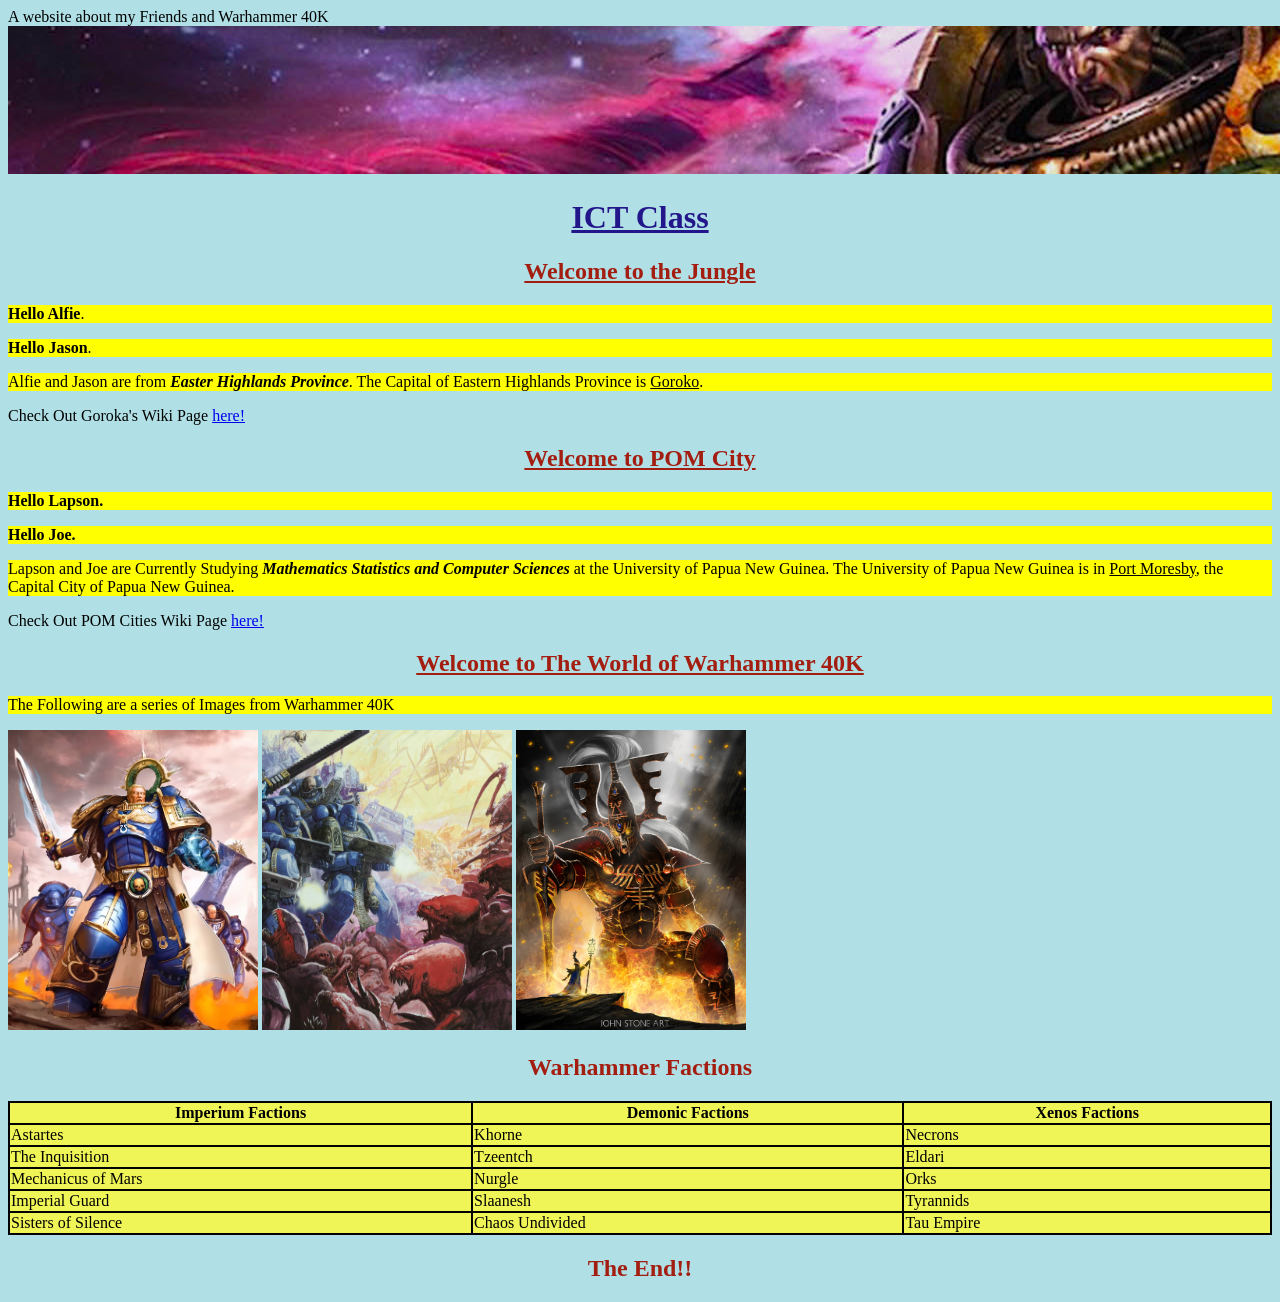
==== index.html @ 9f976693 "ICT Website Project Website Project" ====
<!DOCTYPE html>
<html>
	<head>A website about my Friends and Warhammer 40K</head>
			<title>Friends and 40K</title>
			<link rel="stylesheet" href="mystyles.css">
			<body>
			<body style="background-color:powderblue;">
			<img src="Images\War 40.png" alt="Header" width="1400" height="148">
				<h1 style="text-align:center;"><u> ICT Class </u></h1>
				<h2><u> Welcome to the Jungle </u></h2>
										<p style="background-color:yellow;"><b>Hello Alfie</b>. </p>
					<p style="background-color:yellow;"><b>Hello Jason</b>.</p>
					<p style="background-color:yellow;">Alfie and Jason are from <b><i>Easter Highlands Province</i></b>. The Capital of Eastern Highlands Province is <u>Goroko</u>.</p>
					<p>Check Out Goroka's Wiki Page
						<a href="https://www.">here! </a> </p>
				<h2><u> Welcome to POM City </u></h2>
					<p style="background-color:yellow;"><b>Hello Lapson. </b></p>
					<p style="background-color:yellow;"><b>Hello Joe.</b></p>
					<p style="background-color:yellow;">Lapson and Joe are Currently Studying <b><i>Mathematics Statistics and Computer Sciences</i></b> at the University of Papua New Guinea. The University of Papua New Guinea is in <u>Port Moresby</u>, the Capital City of Papua New Guinea.</p>
					<p>Check Out POM Cities Wiki Page
						<a href="https://www.">here! </a> </p>
				<h2><u> Welcome to The World of Warhammer 40K </u></h2>
					<p style="background-color:yellow;">The Following are a series of Images from Warhammer 40K</p>
						<img src="Images\Roboute_Guilliman_Avenging_Son.webp" alt="Avenging Son" width="250" height="300">
						<img src="Images\20bd4d8f79e19aaf76a92c4bbc33cb8a.jpg" alt="Ultramarines vs Tyrannids" width="250" height="300">
						<img src="Images\FLH0CvlVIAAEhwU.jpg" alt="Khaine Summoner" width="230" height="300">
					<h2>Warhammer Factions</h2>
				<table style="width:100%;">
					<tr>
						<th>Imperium Factions</th>
						<th>Demonic Factions</th>
						<th>Xenos Factions</th>
					</tr>
					<tr>
						<td>Astartes</td>
						<td>Khorne</td>
						<td>Necrons</td>
					</tr>
					<tr>
						<td>The Inquisition</td>
						<td>Tzeentch</td>
						<td>Eldari</td>
					</tr>
					<tr>
						<td>Mechanicus of Mars</td>
						<td>Nurgle</td>
						<td>Orks</td>
					</tr>
					<tr>
						<td>Imperial Guard</td>
						<td>Slaanesh</td>
						<td>Tyrannids</td>
					</tr>
					<tr>
						<td>Sisters of Silence</td>
						<td>Chaos Undivided</td>
						<td>Tau Empire</td>
					</tr>
				</table>
				<h2>The End!!</h2>
			</body>
</html>
---- mystyles.css ----
body {
    background-image:url('images/BG5.png');
    background-repear:no-repeat;
    background-size:cover;
    background-position:center;
    }
    h1 {color: #22168A;
        text-align: center;
        }
    h2  {color: #A31E10;
        text-align: center;
        }
    p   {
        }
table, th,td {
    border:2px solid black;
    border-collapse:collapse;
}
th, td {
    background-color: #F0F557;
}
table.center {
 				margin-left: auto;
 				margin-right: auto;
 				padding: 5px;
}
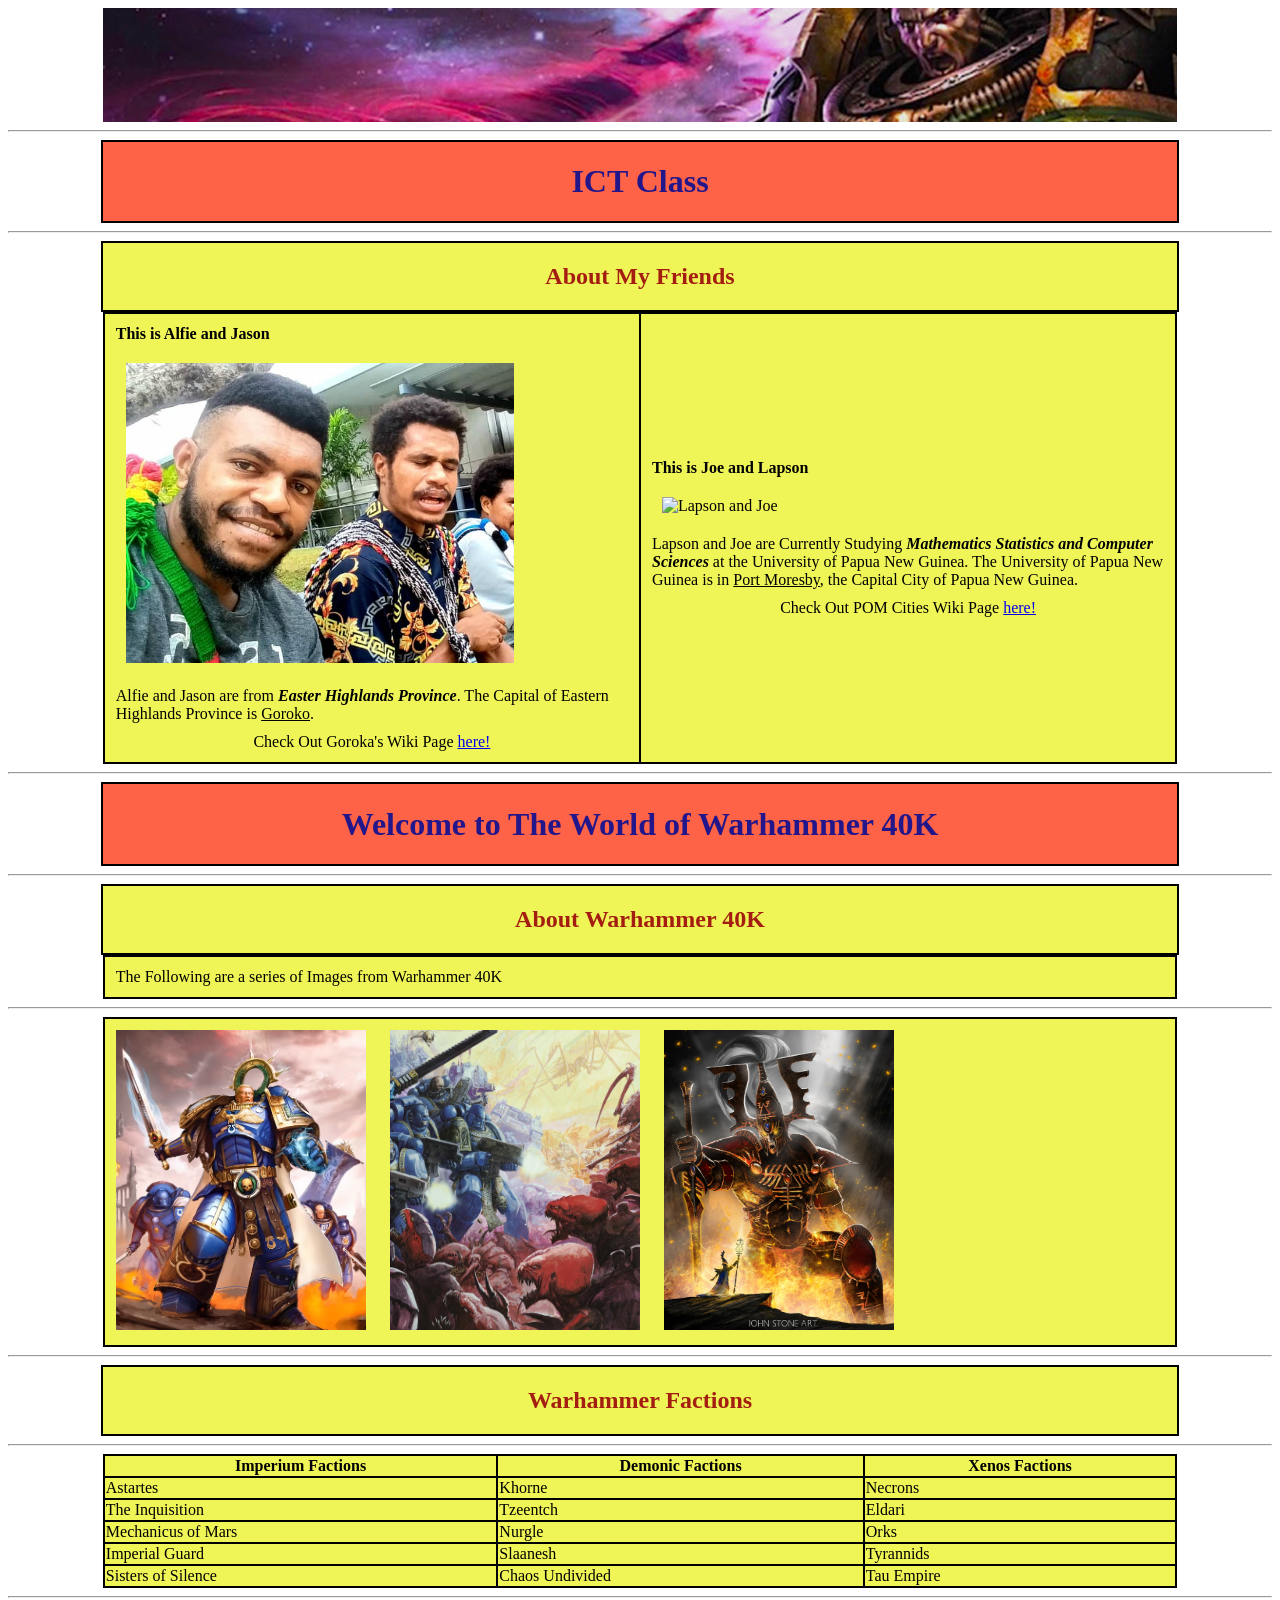
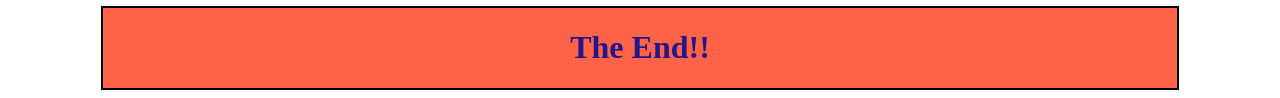
==== commit ff8cd36b: "Deleted Non CSS" ====
--- a/index.html
+++ b/index.html
@@ -1,31 +1,96 @@
 <!DOCTYPE html>
-<html>
-	<head>A website about my Friends and Warhammer 40K</head>
+<html xmlns:text-align="http://www.w3.org/1999/xhtml">
+	<head></head>
+		<style>
+			#my-image {
+       			display: block;
+       			margin: 0 auto;
+        		max-width: 85%;
+        		height: auto;
+   			}
+			table.center {
+ 				margin-left: auto;
+ 				margin-right: auto;
+ 				padding: 5px;
+			}
+			.Sec1 {
+				background-color: tomato;
+				color: white;
+				border: 2px solid black;
+				width: 85%;
+				margin: 0 auto;
+			}
+			.Sec2 {
+				background-color: #F0F557;
+				color: white;
+				border: 2px solid black;
+				width: 85%;
+				margin: 0 auto;
+			}
+			img {
+        		margin: 10px;
+       		}
+       		p {
+       			margin: 10px;
+       		}
+		</style>
 			<title>Friends and 40K</title>
 			<link rel="stylesheet" href="mystyles.css">
 			<body>
-			<body style="background-color:powderblue;">
-			<img src="Images\War 40.png" alt="Header" width="1400" height="148">
-				<h1 style="text-align:center;"><u> ICT Class </u></h1>
-				<h2><u> Welcome to the Jungle </u></h2>
-										<p style="background-color:yellow;"><b>Hello Alfie</b>. </p>
-					<p style="background-color:yellow;"><b>Hello Jason</b>.</p>
-					<p style="background-color:yellow;">Alfie and Jason are from <b><i>Easter Highlands Province</i></b>. The Capital of Eastern Highlands Province is <u>Goroko</u>.</p>
-					<p>Check Out Goroka's Wiki Page
-						<a href="https://www.">here! </a> </p>
-				<h2><u> Welcome to POM City </u></h2>
-					<p style="background-color:yellow;"><b>Hello Lapson. </b></p>
-					<p style="background-color:yellow;"><b>Hello Joe.</b></p>
-					<p style="background-color:yellow;">Lapson and Joe are Currently Studying <b><i>Mathematics Statistics and Computer Sciences</i></b> at the University of Papua New Guinea. The University of Papua New Guinea is in <u>Port Moresby</u>, the Capital City of Papua New Guinea.</p>
-					<p>Check Out POM Cities Wiki Page
-						<a href="https://www.">here! </a> </p>
-				<h2><u> Welcome to The World of Warhammer 40K </u></h2>
-					<p style="background-color:yellow;">The Following are a series of Images from Warhammer 40K</p>
-						<img src="Images\Roboute_Guilliman_Avenging_Son.webp" alt="Avenging Son" width="250" height="300">
-						<img src="Images\20bd4d8f79e19aaf76a92c4bbc33cb8a.jpg" alt="Ultramarines vs Tyrannids" width="250" height="300">
-						<img src="Images\FLH0CvlVIAAEhwU.jpg" alt="Khaine Summoner" width="230" height="300">
-					<h2>Warhammer Factions</h2>
-				<table style="width:100%;">
+			<img id="my-image" src="Images\War 40.png" alt="Header" width="1400" height="148">
+			<hr>
+				<div class="Sec1"> <h1> ICT Class </h1>
+				</div>
+			<hr>
+				<div class="Sec2"> <h2>About My Friends</h2>
+				</div>
+					<table class="center" style="width:85%;" padding="5px;">
+						<tr>
+							<td style="width:50%;">
+								<p><b>This is Alfie and Jason</b></p>
+								<p><img src="Images\AJ1.png" alt="Alfie and Jason 1" width="388" height="300"></p>
+								<p>Alfie and Jason are from <b><i>Easter Highlands Province</i></b>. The Capital of Eastern Highlands Province is <u>Goroko</u>.</p>
+								<p style="text-align:center;">Check Out Goroka's Wiki Page
+									<a href="https://en.wikipedia.org/wiki/Goroka">here! </a> </p>
+															</td>
+							<td style="width:50%;">
+								<p><b>This is Joe and Lapson </b></p>
+								<p><img src="Images\LJ1.jpg" alt="Lapson and Joe" width="425" height="300"></p>
+								<p>Lapson and Joe are Currently Studying <b><i>Mathematics Statistics and Computer Sciences</i></b> at the University of Papua New Guinea. The University of Papua New Guinea is in <u>Port Moresby</u>, the Capital City of Papua New Guinea.</p>
+								<p style="text-align:center;">Check Out POM Cities Wiki Page
+									<a href="https://en.wikipedia.org/wiki/Port_Moresby">here! </a> </p>
+
+							</td>
+						</tr>
+					</table>
+			<hr>
+				<div class="Sec1"> <h1> Welcome to The World of Warhammer 40K</h1>
+				</div>
+			<hr>
+				<div class="Sec2"> <h2>About Warhammer 40K</h2>
+				</div>
+					<table class="center" style="width:85%;">
+						<tr>
+							<td>
+								<p>The Following are a series of Images from Warhammer 40K</p>
+							</td>
+						</tr>
+					</table>
+			<hr>
+					<table class="center" style="width:85%;">
+						<tr>
+							<td>
+								<img src="Images\Roboute_Guilliman_Avenging_Son.webp" alt="Avenging Son" width="250" height="300">
+								<img src="Images\20bd4d8f79e19aaf76a92c4bbc33cb8a.jpg" alt="Ultramarines vs Tyrannids" width="250" height="300">
+								<img src="Images\FLH0CvlVIAAEhwU.jpg" alt="Khaine Summoner" width="230" height="300">
+								</td>
+						</tr>
+					</table>
+			<hr>
+				<div class="Sec2"> <h2>Warhammer Factions</h2>
+				</div>
+			<hr>
+				<table class="center" style="width:85%;">
 					<tr>
 						<th>Imperium Factions</th>
 						<th>Demonic Factions</th>
@@ -57,6 +122,8 @@
 						<td>Tau Empire</td>
 					</tr>
 				</table>
-				<h2>The End!!</h2>
+			<hr>
+				<div class="Sec1"> <h1 style="text-align:center">The End!!</h1>
+				</div>
 			</body>
 </html>
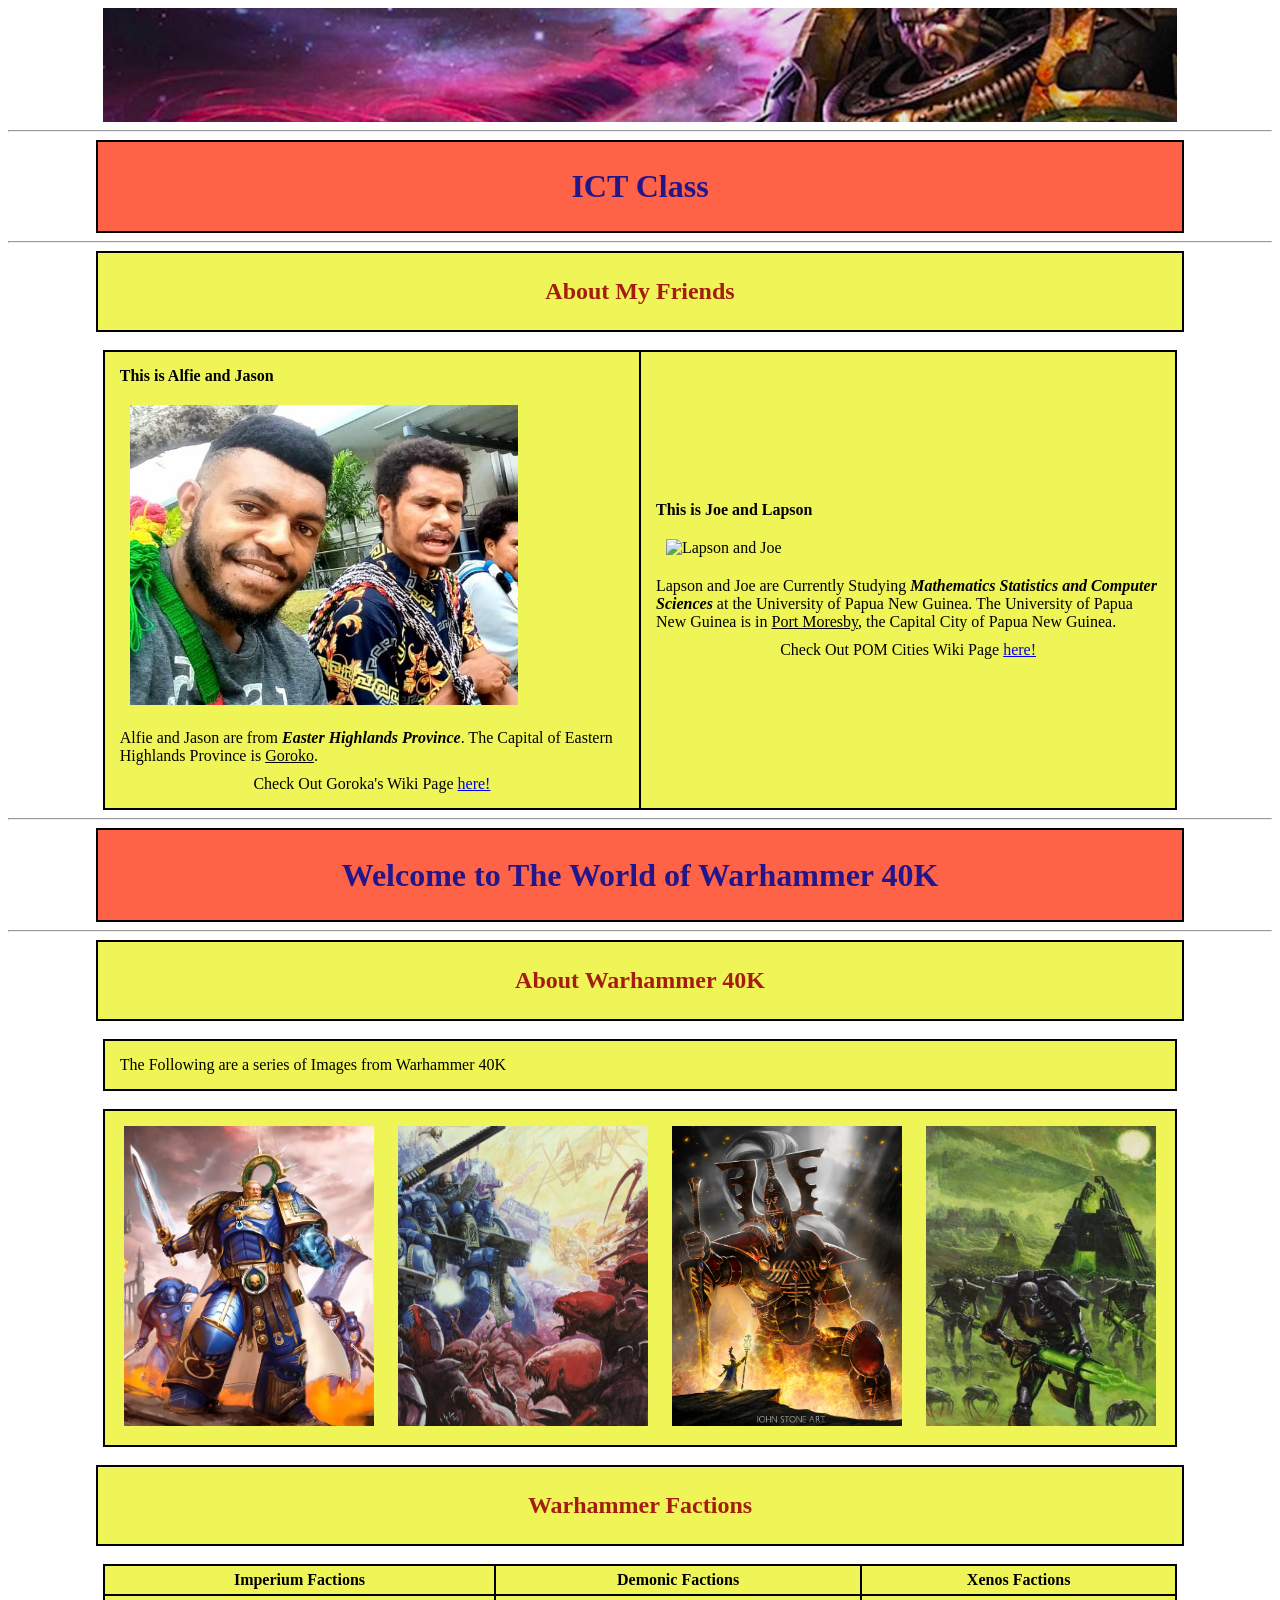
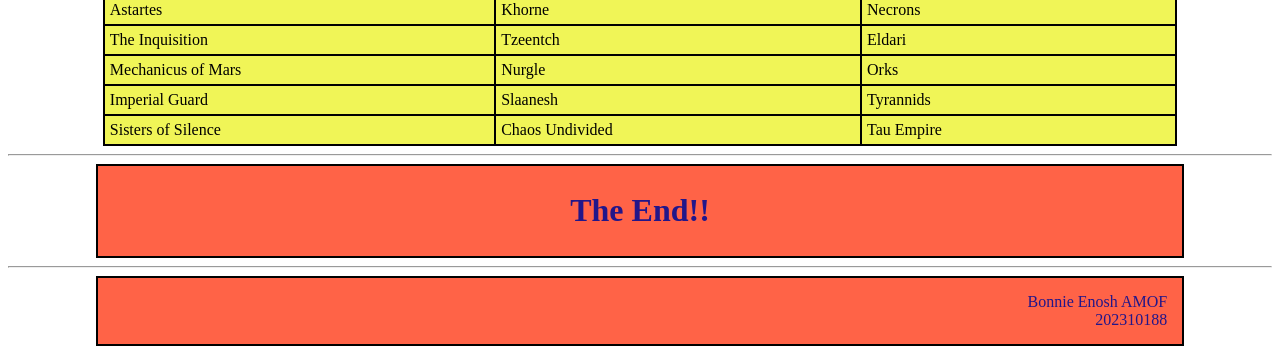
==== commit 6847c7f5: "Final Draft" ====
--- a/index.html
+++ b/index.html
@@ -17,13 +17,15 @@
 				background-color: tomato;
 				color: white;
 				border: 2px solid black;
+				padding: 5px;
 				width: 85%;
 				margin: 0 auto;
 			}
 			.Sec2 {
 				background-color: #F0F557;
-				color: white;
+				color: black;
 				border: 2px solid black;
+				padding: 5px;
 				width: 85%;
 				margin: 0 auto;
 			}
@@ -33,6 +35,11 @@
        		p {
        			margin: 10px;
        		}
+       		footer {
+       		background-color: #F0F557;
+      	    padding: 20px;
+      		text-align: right;
+    }
 		</style>
 			<title>Friends and 40K</title>
 			<link rel="stylesheet" href="mystyles.css">
@@ -44,6 +51,7 @@
 			<hr>
 				<div class="Sec2"> <h2>About My Friends</h2>
 				</div>
+				<br>
 					<table class="center" style="width:85%;" padding="5px;">
 						<tr>
 							<td style="width:50%;">
@@ -69,6 +77,7 @@
 			<hr>
 				<div class="Sec2"> <h2>About Warhammer 40K</h2>
 				</div>
+				<br>
 					<table class="center" style="width:85%;">
 						<tr>
 							<td>
@@ -76,20 +85,21 @@
 							</td>
 						</tr>
 					</table>
-			<hr>
+				<br>
 					<table class="center" style="width:85%;">
 						<tr>
-							<td>
+							<td style="text-align: center;">
 								<img src="Images\Roboute_Guilliman_Avenging_Son.webp" alt="Avenging Son" width="250" height="300">
 								<img src="Images\20bd4d8f79e19aaf76a92c4bbc33cb8a.jpg" alt="Ultramarines vs Tyrannids" width="250" height="300">
 								<img src="Images\FLH0CvlVIAAEhwU.jpg" alt="Khaine Summoner" width="230" height="300">
-								</td>
+								<img src="Images\300px-NecronArt.jpg" alt="Necrons Mobilise" width="230" height="300">
+							</td>
 						</tr>
 					</table>
-			<hr>
+			<br>
 				<div class="Sec2"> <h2>Warhammer Factions</h2>
 				</div>
-			<hr>
+			<br>
 				<table class="center" style="width:85%;">
 					<tr>
 						<th>Imperium Factions</th>
@@ -125,5 +135,9 @@
 			<hr>
 				<div class="Sec1"> <h1 style="text-align:center">The End!!</h1>
 				</div>
+			<hr>
+			<div class="Sec1"> <p style="text-align:right; color:#22168A;">Bonnie Enosh AMOF <br>
+				202310188 </p>
+				</div>
 			</body>
 </html>
--- a/mystyles.css
+++ b/mystyles.css
@@ -18,7 +18,9 @@
 }
 th, td {
     background-color: #F0F557;
+    padding:5px;
 }
+
 table.center {
  				margin-left: auto;
  				margin-right: auto;
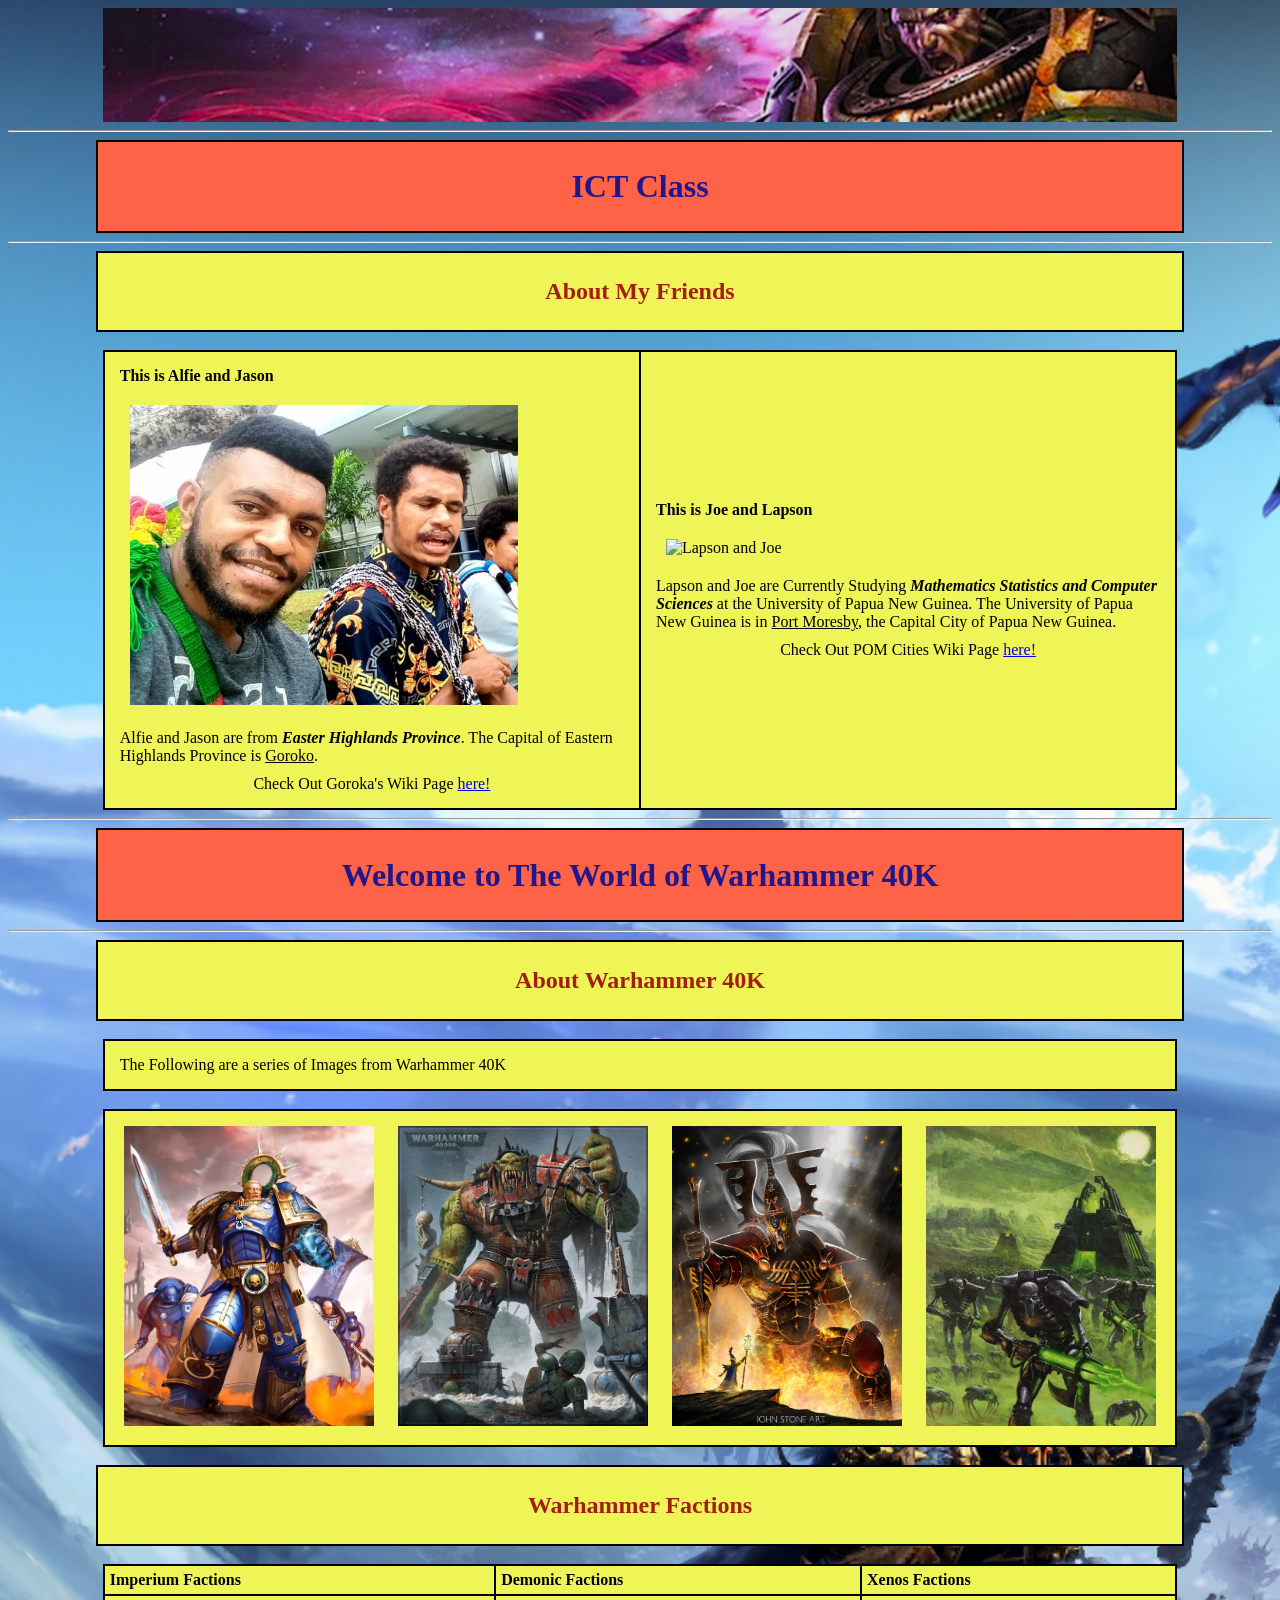
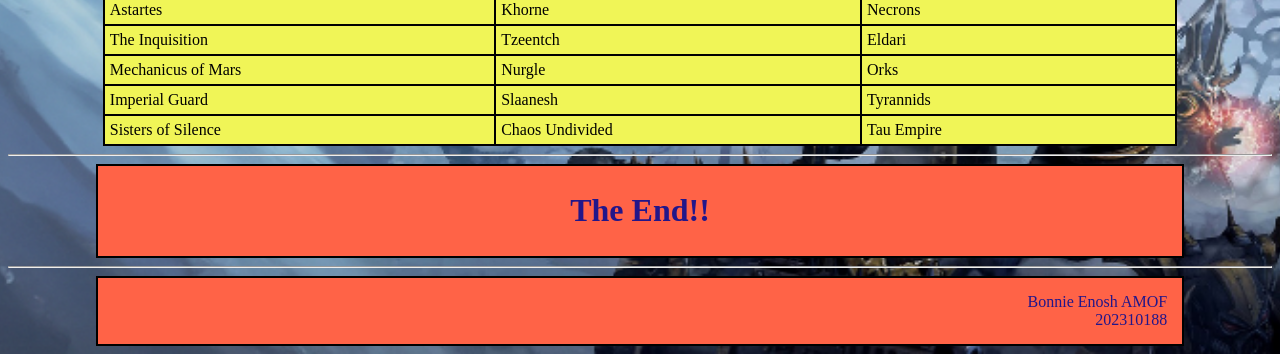
==== commit da369072: "Tided up for test" ====
--- a/index.html
+++ b/index.html
@@ -90,7 +90,7 @@
 						<tr>
 							<td style="text-align: center;">
 								<img src="Images\Roboute_Guilliman_Avenging_Son.webp" alt="Avenging Son" width="250" height="300">
-								<img src="Images\20bd4d8f79e19aaf76a92c4bbc33cb8a.jpg" alt="Ultramarines vs Tyrannids" width="250" height="300">
+								<img src="Images\Orkboy.jpg" alt="Orks" width="250" height="300">
 								<img src="Images\FLH0CvlVIAAEhwU.jpg" alt="Khaine Summoner" width="230" height="300">
 								<img src="Images\300px-NecronArt.jpg" alt="Necrons Mobilise" width="230" height="300">
 							</td>
--- a/mystyles.css
+++ b/mystyles.css
@@ -1,8 +1,8 @@
 body {
-    background-image:url('images/BG5.png');
-    background-repear:no-repeat;
-    background-size:cover;
-    background-position:center;
+    background-image: url('Images/BG5.png');
+    background-repeat: no-repeat;
+    background-size: cover;
+    background-position: center;
     }
     h1 {color: #22168A;
         text-align: center;
@@ -20,7 +20,9 @@
     background-color: #F0F557;
     padding:5px;
 }
-
+th {
+   	text-align: left;
+}
 table.center {
  				margin-left: auto;
  				margin-right: auto;
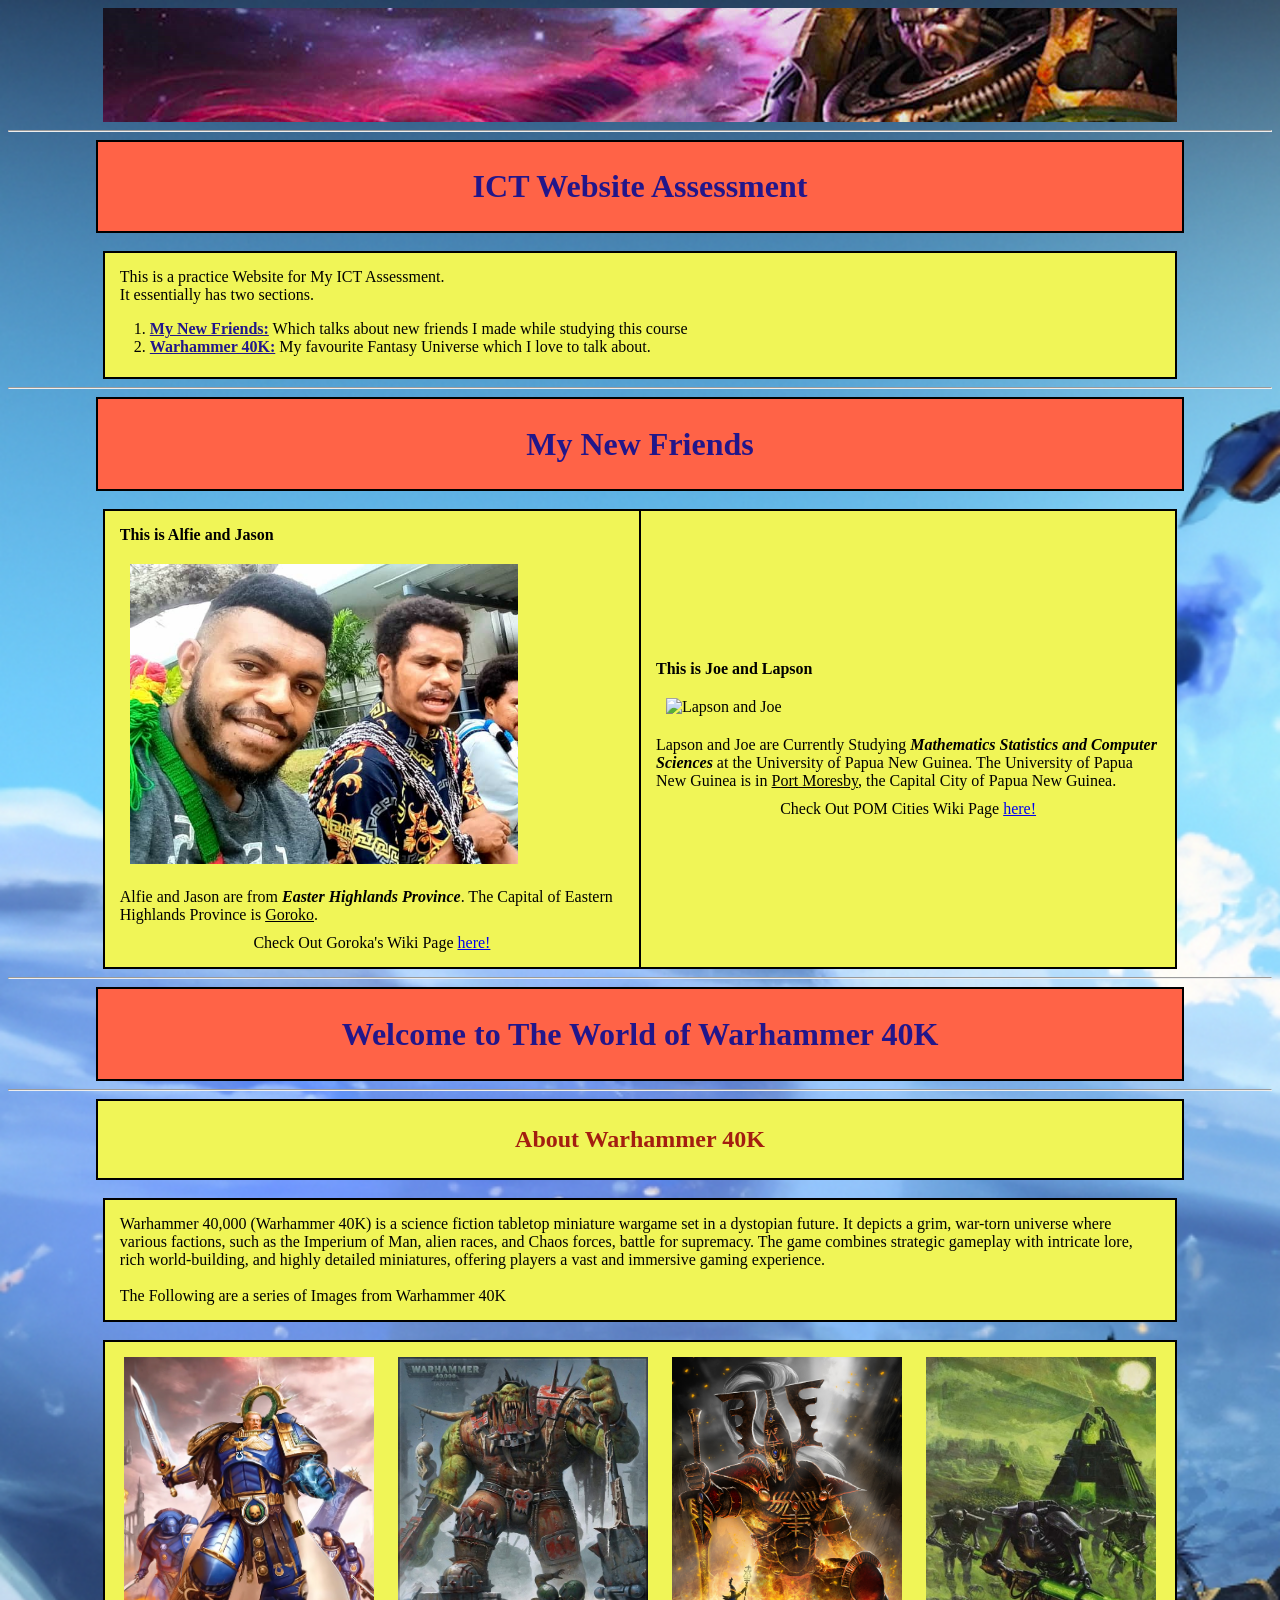
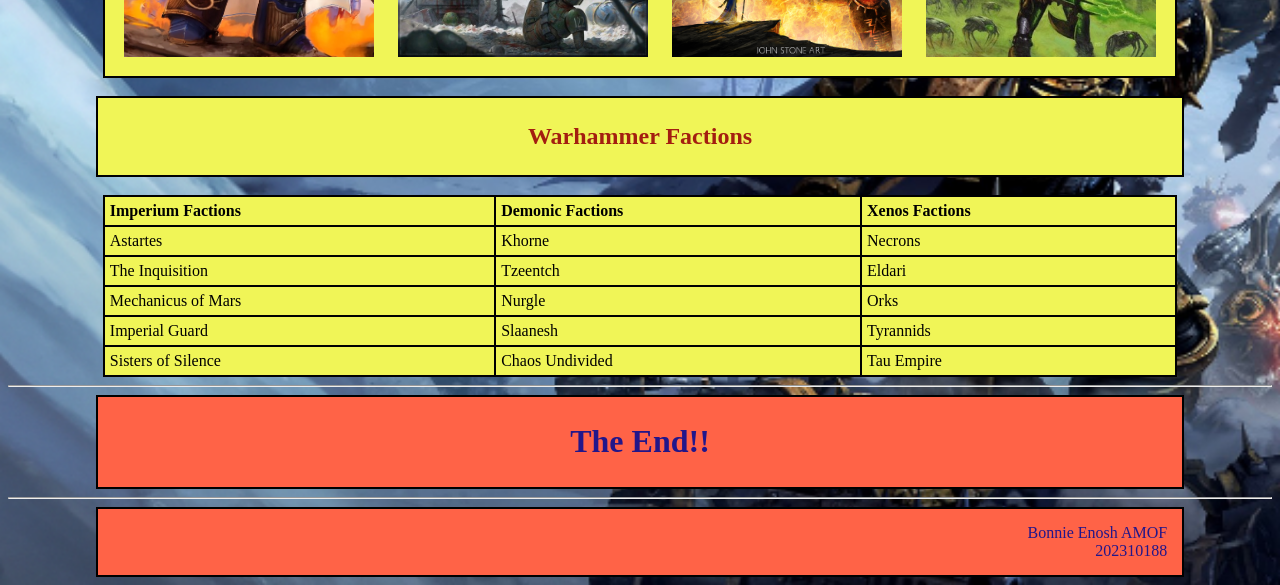
==== commit 62583bcb: "Final Edit" ====
--- a/index.html
+++ b/index.html
@@ -46,10 +46,24 @@
 			<body>
 			<img id="my-image" src="Images\War 40.png" alt="Header" width="1400" height="148">
 			<hr>
-				<div class="Sec1"> <h1> ICT Class </h1>
+				<div class="Sec1"> <h1> ICT Website Assessment </h1>
 				</div>
+				<br>
+					<table class="center" style="width:85%;">
+						<tr>
+							<td>
+								<p>This is a practice Website for My ICT Assessment.
+								<br> It essentially has two sections. </p>
+									<ol>
+  										<li><span style="color: #22168A;"><u><b>My New Friends:</u></b></span> Which talks about new friends I made while studying this course</li>
+  										<li><span style="color: #22168A;"><u><b>Warhammer 40K:</u></b></span> My favourite Fantasy Universe which I love to talk about.</li>
+									</ol>
+
+							</td>
+						</tr>
+					</table>
 			<hr>
-				<div class="Sec2"> <h2>About My Friends</h2>
+				<div class="Sec1"> <h1>My New Friends</h1>
 				</div>
 				<br>
 					<table class="center" style="width:85%;" padding="5px;">
@@ -81,7 +95,10 @@
 					<table class="center" style="width:85%;">
 						<tr>
 							<td>
-								<p>The Following are a series of Images from Warhammer 40K</p>
+								<p>Warhammer 40,000 (Warhammer 40K) is a science fiction tabletop miniature wargame set in a dystopian future. It depicts a grim, war-torn universe where various factions, such as the Imperium of Man, alien races, and Chaos forces, battle for supremacy. The game combines strategic gameplay with intricate lore, rich world-building, and highly detailed miniatures, offering players a vast and immersive gaming experience.
+								<br>
+								<br>The Following are a series of Images from Warhammer 40K
+								</p>
 							</td>
 						</tr>
 					</table>
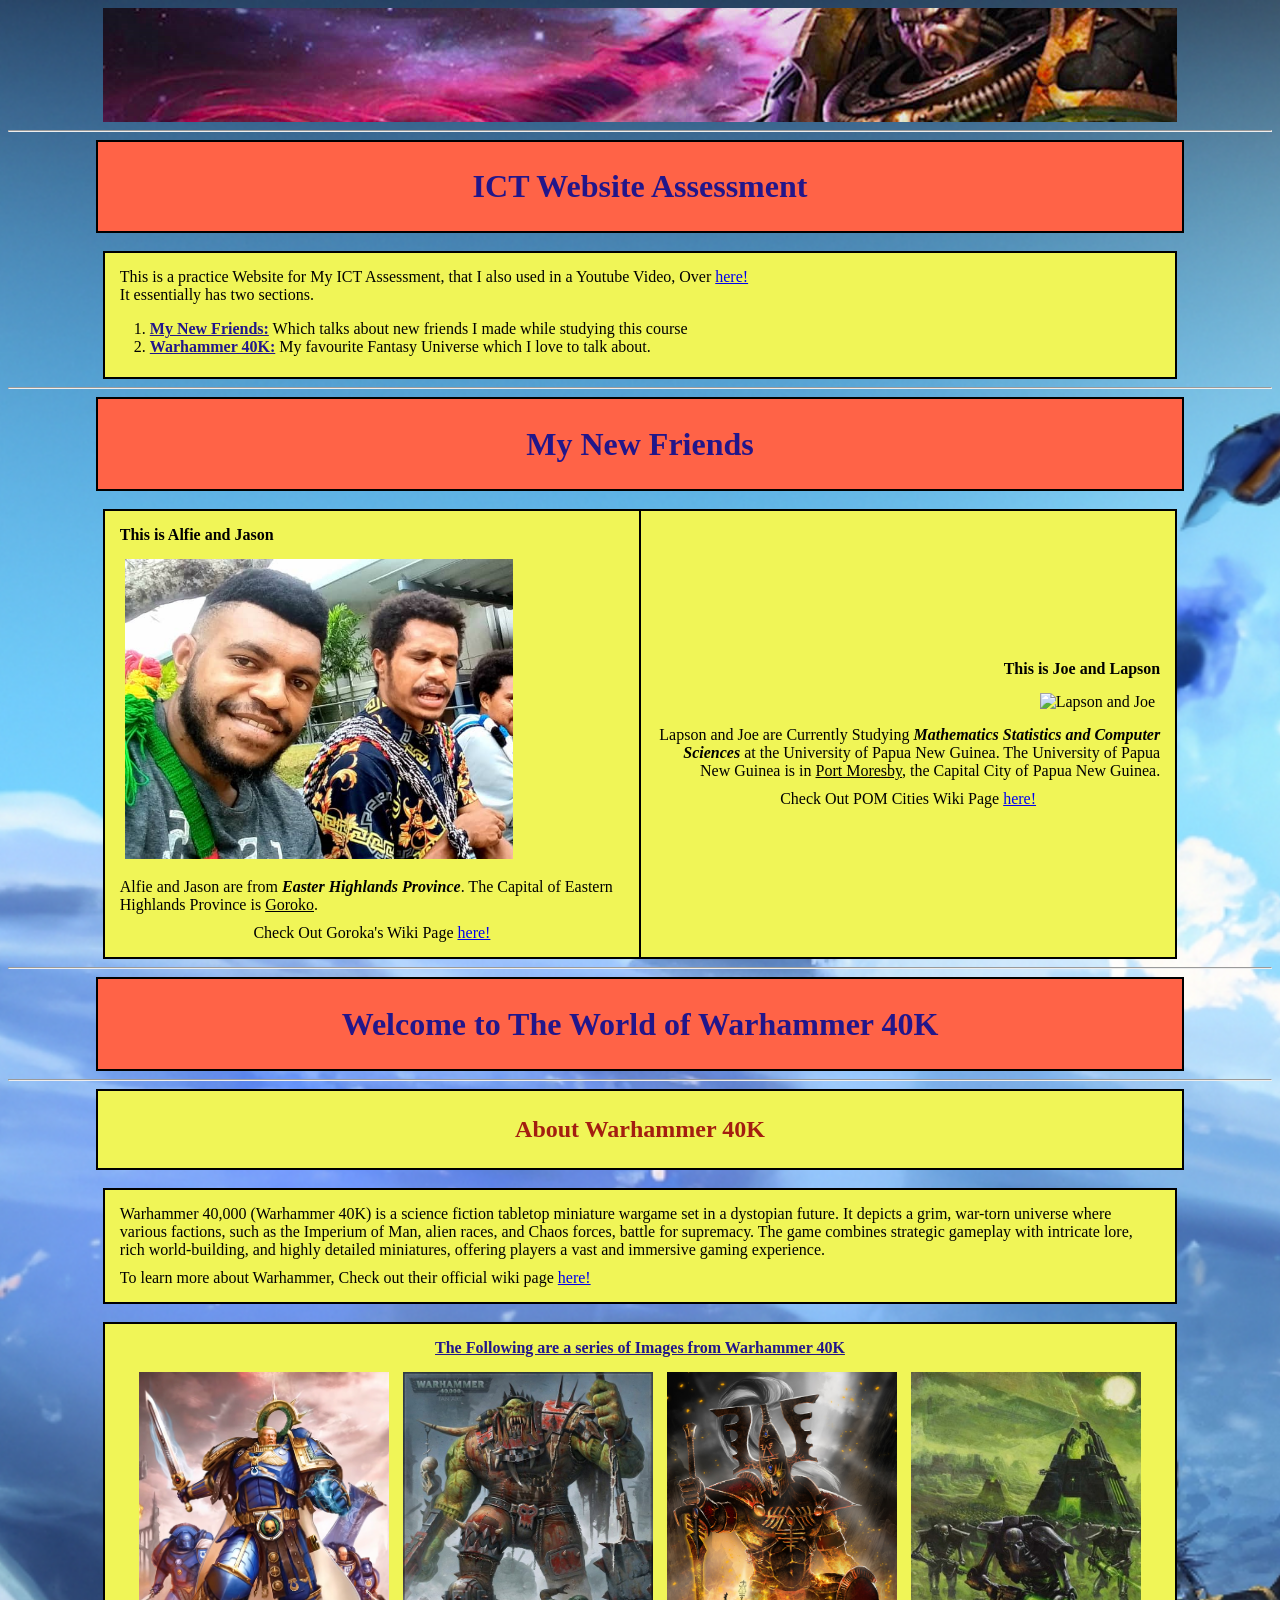
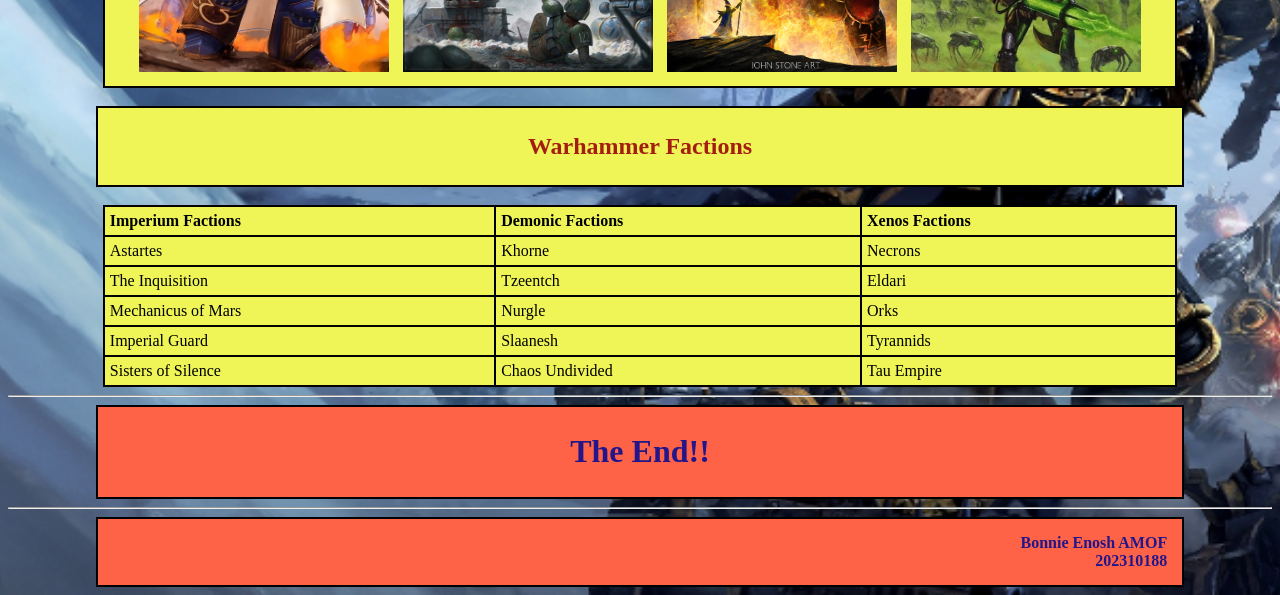
==== commit 4a0889cd: "Finalised" ====
--- a/index.html
+++ b/index.html
@@ -1,6 +1,6 @@
 <!DOCTYPE html>
-<html xmlns:text-align="http://www.w3.org/1999/xhtml">
-	<head></head>
+<html>
+	<head>
 		<style>
 			#my-image {
        			display: block;
@@ -30,20 +30,16 @@
 				margin: 0 auto;
 			}
 			img {
-        		margin: 10px;
+        		margin: 5px;
        		}
        		p {
        			margin: 10px;
        		}
-       		footer {
-       		background-color: #F0F557;
-      	    padding: 20px;
-      		text-align: right;
-    }
-		</style>
-			<title>Friends and 40K</title>
-			<link rel="stylesheet" href="mystyles.css">
-			<body>
+       				</style>
+		<title>Friends and 40K</title>
+		<link rel="stylesheet" href="mystyles.css">
+	</head>
+	<body>
 			<img id="my-image" src="Images\War 40.png" alt="Header" width="1400" height="148">
 			<hr>
 				<div class="Sec1"> <h1> ICT Website Assessment </h1>
@@ -52,11 +48,11 @@
 					<table class="center" style="width:85%;">
 						<tr>
 							<td>
-								<p>This is a practice Website for My ICT Assessment.
+								<p>This is a practice Website for My ICT Assessment, that I also used in a Youtube Video, Over <a href="https://www.youtube.com/watch?v=GqpSvZzYL0I">here! </a>
 								<br> It essentially has two sections. </p>
 									<ol>
-  										<li><span style="color: #22168A;"><u><b>My New Friends:</u></b></span> Which talks about new friends I made while studying this course</li>
-  										<li><span style="color: #22168A;"><u><b>Warhammer 40K:</u></b></span> My favourite Fantasy Universe which I love to talk about.</li>
+  										<li><span style="color: #22168A;"><u><b>My New Friends:</b></u></span> Which talks about new friends I made while studying this course</li>
+  										<li><span style="color: #22168A;"><u><b>Warhammer 40K:</b></u></span> My favourite Fantasy Universe which I love to talk about.</li>
 									</ol>
 
 							</td>
@@ -66,7 +62,7 @@
 				<div class="Sec1"> <h1>My New Friends</h1>
 				</div>
 				<br>
-					<table class="center" style="width:85%;" padding="5px;">
+					<table class="center" style="width:85%;">
 						<tr>
 							<td style="width:50%;">
 								<p><b>This is Alfie and Jason</b></p>
@@ -75,7 +71,7 @@
 								<p style="text-align:center;">Check Out Goroka's Wiki Page
 									<a href="https://en.wikipedia.org/wiki/Goroka">here! </a> </p>
 															</td>
-							<td style="width:50%;">
+							<td style="width:50%; text-align:right;">
 								<p><b>This is Joe and Lapson </b></p>
 								<p><img src="Images\LJ1.jpg" alt="Lapson and Joe" width="425" height="300"></p>
 								<p>Lapson and Joe are Currently Studying <b><i>Mathematics Statistics and Computer Sciences</i></b> at the University of Papua New Guinea. The University of Papua New Guinea is in <u>Port Moresby</u>, the Capital City of Papua New Guinea.</p>
@@ -97,7 +93,7 @@
 							<td>
 								<p>Warhammer 40,000 (Warhammer 40K) is a science fiction tabletop miniature wargame set in a dystopian future. It depicts a grim, war-torn universe where various factions, such as the Imperium of Man, alien races, and Chaos forces, battle for supremacy. The game combines strategic gameplay with intricate lore, rich world-building, and highly detailed miniatures, offering players a vast and immersive gaming experience.
 								<br>
-								<br>The Following are a series of Images from Warhammer 40K
+								<p>To learn more about Warhammer, Check out their official wiki page <a href="https://warhammerfantasy.fandom.com/wiki/Warhammer_Wiki">here! </a>
 								</p>
 							</td>
 						</tr>
@@ -106,6 +102,7 @@
 					<table class="center" style="width:85%;">
 						<tr>
 							<td style="text-align: center;">
+								<p style="color: #22168A;"><b><u>The Following are a series of Images from Warhammer 40K </u></b></p>
 								<img src="Images\Roboute_Guilliman_Avenging_Son.webp" alt="Avenging Son" width="250" height="300">
 								<img src="Images\Orkboy.jpg" alt="Orks" width="250" height="300">
 								<img src="Images\FLH0CvlVIAAEhwU.jpg" alt="Khaine Summoner" width="230" height="300">
@@ -153,8 +150,8 @@
 				<div class="Sec1"> <h1 style="text-align:center">The End!!</h1>
 				</div>
 			<hr>
-			<div class="Sec1"> <p style="text-align:right; color:#22168A;">Bonnie Enosh AMOF <br>
-				202310188 </p>
+			<div class="Sec1"> <p style="text-align:right; color:#22168A;"><b>Bonnie Enosh AMOF <br>
+				202310188 </b></p>
 				</div>
 			</body>
 </html>
